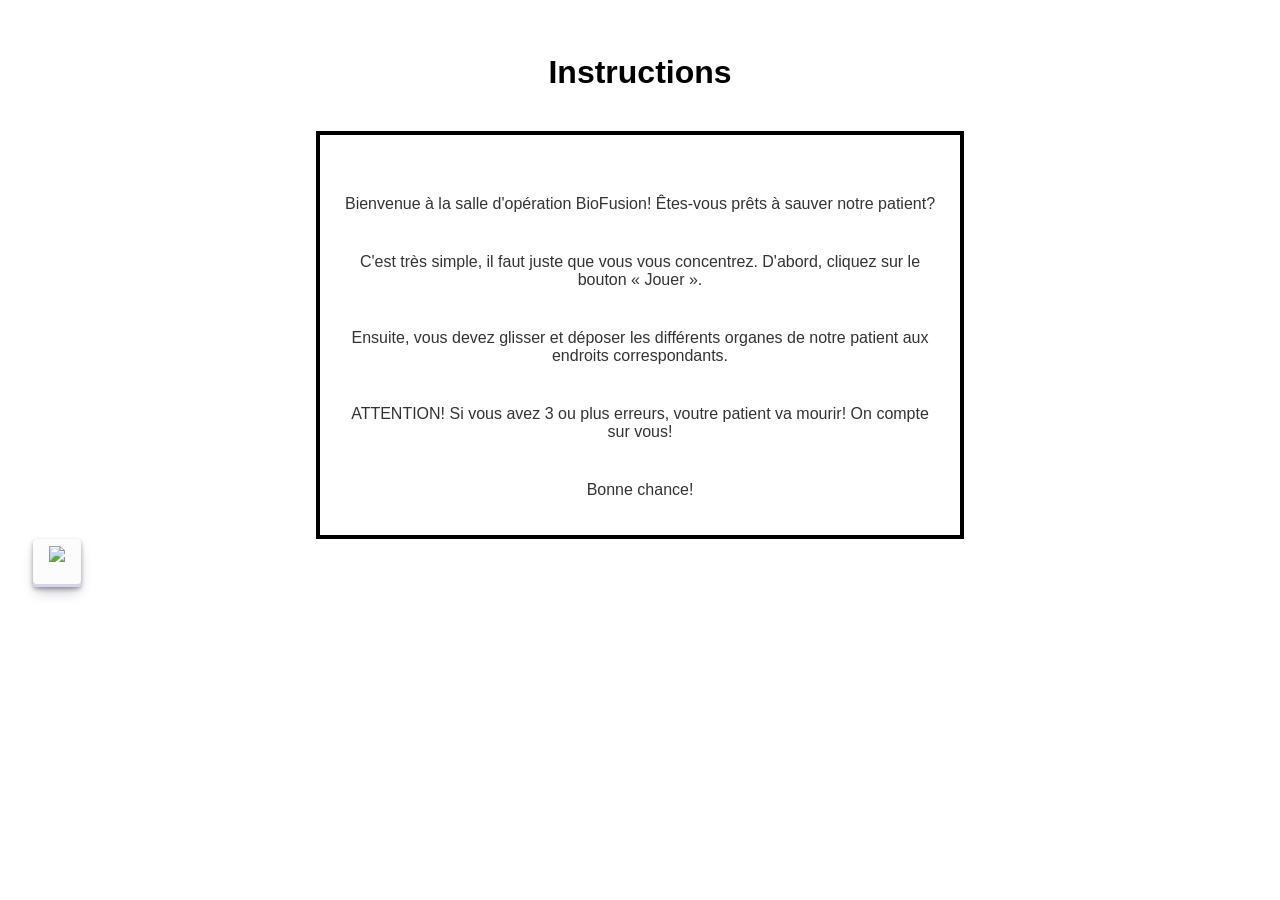
==== instruction.html @ c3bf0db4 "sad" ====
<!DOCTYPE html>

<html>
  
  <head>
    
    <meta charset="UTF-8">
		<title>BioFusion</title>
    <link rel="stylesheet" href="style/style.css">
    <style>
        
      /* code CSS pour embellir les boutons du menu*/
      /* source : https://getcssscan.com/css-buttons-examples */

      body {
        background-image: url("images/2112.jpg");
        background-size: 100% auto
      }

       /* Code pour la  belle-boîte */
			.belle-boite {
			  background-color: rgba(255, 255, 255, 0.5);
        padding: 20px;
        border: 0.3em solid #000000;
        max-width: 600px;
			}
      
      </style>
</head>
  <body>
		
		<center>
		  
		  <!-- Titre pour la page  -->
		  <h1>Instructions</h1>
		  <br>
		  <div class="belle-boite">
		  <!-- Mot de bienvenue -->
		  <p id="paragraphe">Bienvenue à la salle d'opération BioFusion! Êtes-vous prêts à sauver notre patient?</p>
		  <p id="paragraphe">C'est très simple, il faut juste que vous vous concentrez. D'abord, cliquez sur le bouton « Jouer ».</p>
		  <p id="paragraphe">Ensuite, vous devez glisser et déposer les différents organes de notre patient aux endroits correspondants.</p>
		  <p id="paragraphe">ATTENTION! Si vous avez 3 ou plus erreurs, voutre patient va mourir! On compte sur vous!</p>
		  <p id="paragraphe">Bonne chance!</p>
		  </div>
		  
		</center>
      <button class="btnMenu" onclick="window.location.href='index.html'"><img src="https://cdn-icons-png.flaticon.com/512/5895/5895964.png" height="35px"></button>
  </body>
</html>
---- style/style.css ----
body{
  padding: 25px;
}
.title {
	color: #5C6AC4;
}

#paragraphe {
        color: #333;
        text-align: center;
        margin-top: 40px; 
        font-family: Arial;
      }
      
      h1 {
        font-family: Arial;
      }
.btnMenu {
        align-items: center;
        appearance: none;
        background-color: #FCFCFD;
        border-radius: 4px;
        border-width: 0;
        box-shadow: rgba(45, 35, 66, 0.4) 0 2px 4px,rgba(45, 35, 66, 0.3) 0 7px 13px -3px,#D6D6E7 0 -3px 0 inset;
        box-sizing: border-box;
        cursor: pointer;
        display: inline-flex;
        height: 48px;
        justify-content: center;
        line-height: 1;
        list-style: none;
        overflow: hidden;
        padding-left: 16px;
        padding-right: 16px;
        position: relative;
        text-align: left;
        text-decoration: none;
        transition: box-shadow .15s,transform .15s;
        user-select: none;
        -webkit-user-select: none;
        touch-action: manipulation;
        white-space: nowrap;
        will-change: box-shadow,transform;
      }
      
      .btnMenu:focus {
        box-shadow: #D6D6E7 0 0 0 1.5px inset, rgba(45, 35, 66, 0.4) 0 2px 4px, rgba(45, 35, 66, 0.3) 0 7px 13px -3px, #D6D6E7 0 -3px 0 inset;
      }
      
      .btnMenu:hover {
        box-shadow: rgba(45, 35, 66, 0.4) 0 4px 8px, rgba(45, 35, 66, 0.3) 0 7px 13px -3px, #D6D6E7 0 -3px 0 inset;
        transform: translateY(-2px);
      }
      
      .btnMenu:active {
        box-shadow: #D6D6E7 0 3px 7px inset;
        transform: translateY(2px);
      }
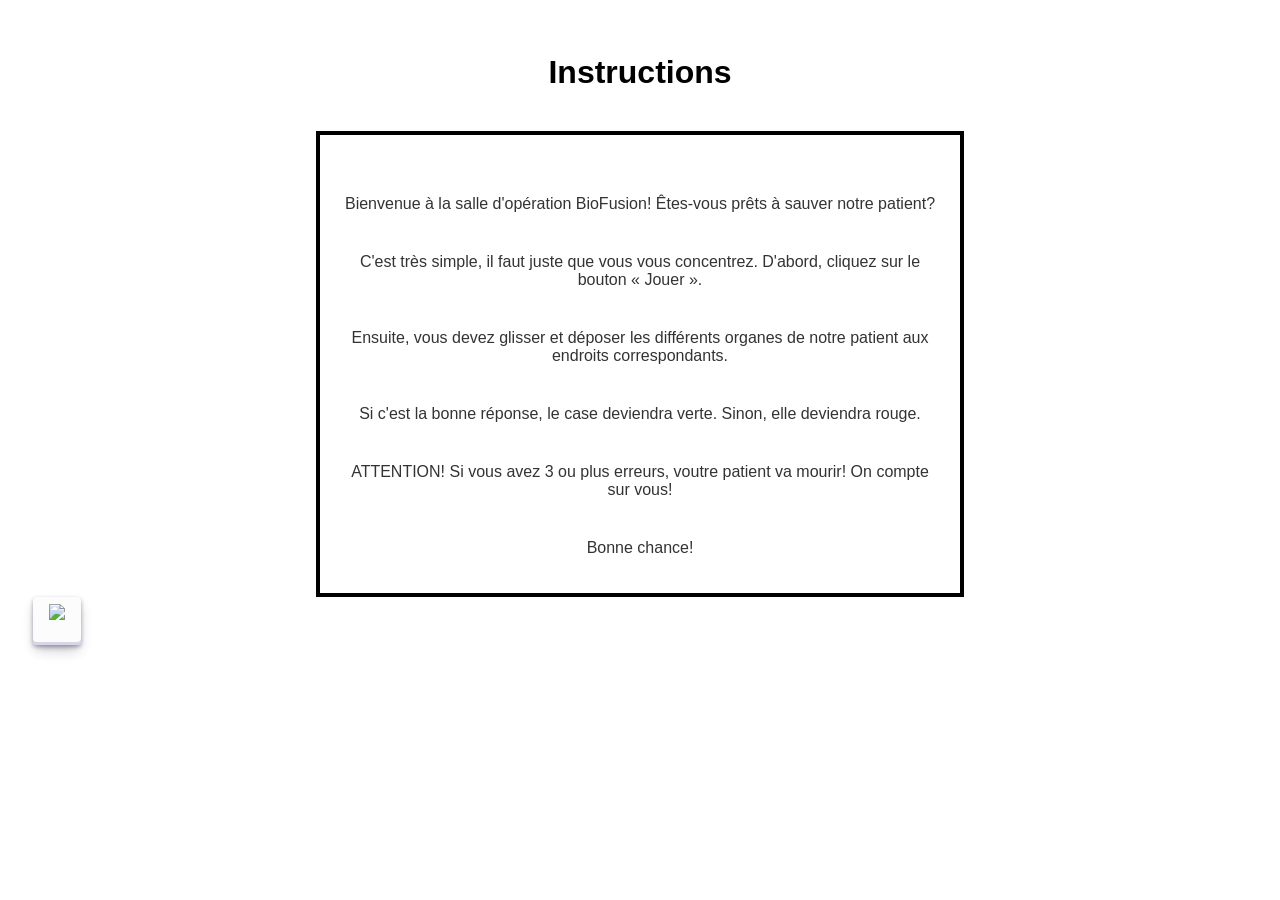
==== commit 3e16e54a: "instructions Co-authored-by: Copilot <copilot@github.com>" ====
--- a/instruction.html
+++ b/instruction.html
@@ -12,6 +12,7 @@
       /* code CSS pour embellir les boutons du menu*/
       /* source : https://getcssscan.com/css-buttons-examples */
 
+        /*Code CSS pour l'arrière-plan */
       body {
         background-image: url("images/2112.jpg");
         background-size: 100% auto
@@ -39,6 +40,7 @@
 		  <p id="paragraphe">Bienvenue à la salle d'opération BioFusion! Êtes-vous prêts à sauver notre patient?</p>
 		  <p id="paragraphe">C'est très simple, il faut juste que vous vous concentrez. D'abord, cliquez sur le bouton « Jouer ».</p>
 		  <p id="paragraphe">Ensuite, vous devez glisser et déposer les différents organes de notre patient aux endroits correspondants.</p>
+      <p id="paragraphe">Si c'est la bonne réponse, le case deviendra verte. Sinon, elle deviendra rouge.</p>
 		  <p id="paragraphe">ATTENTION! Si vous avez 3 ou plus erreurs, voutre patient va mourir! On compte sur vous!</p>
 		  <p id="paragraphe">Bonne chance!</p>
 		  </div>
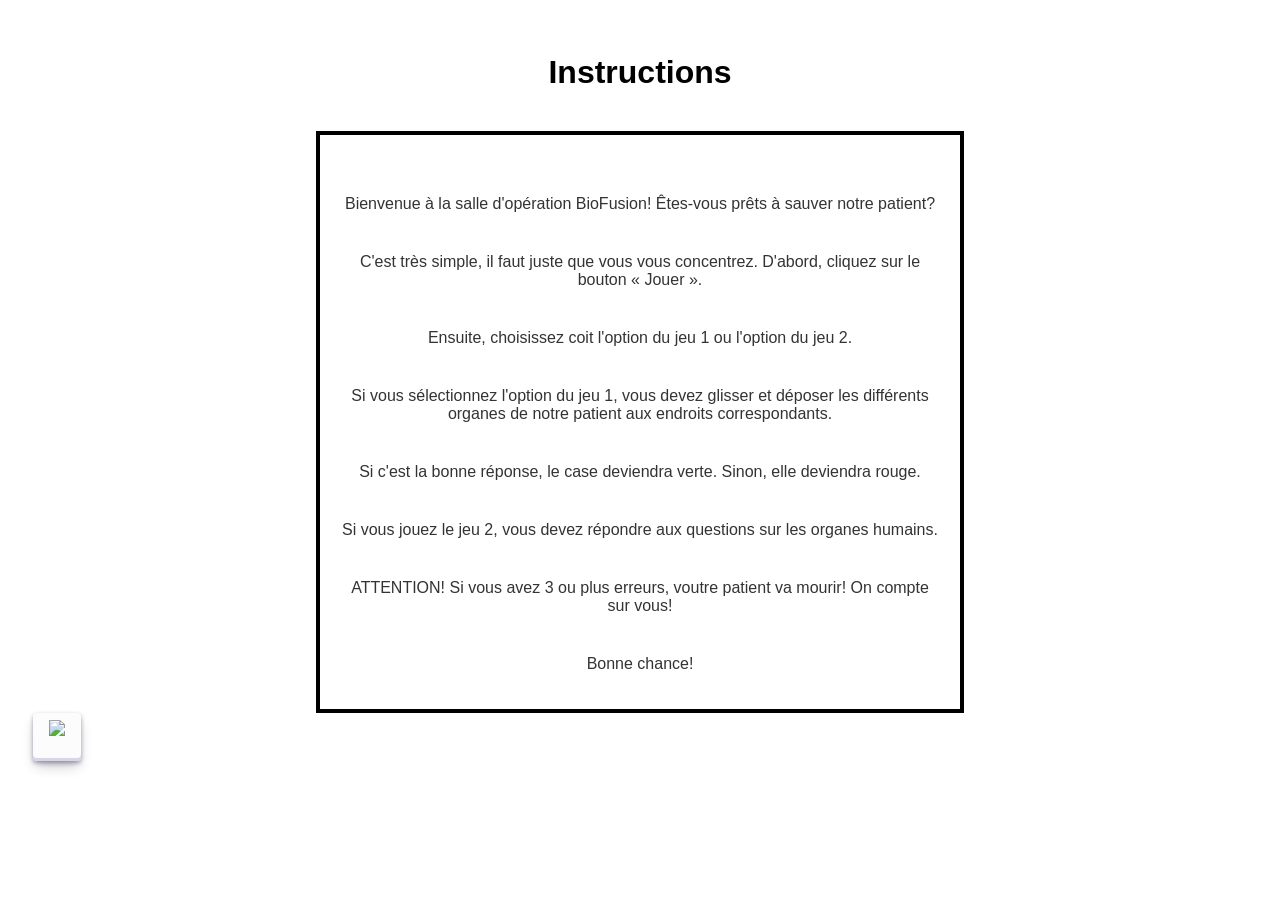
==== commit 05d74641: "instructions, arrière-plan et page d'options Co-authored-by: Copilot <copilot@github.com>" ====
--- a/instruction.html
+++ b/instruction.html
@@ -39,8 +39,10 @@
 		  <!-- Mot de bienvenue -->
 		  <p id="paragraphe">Bienvenue à la salle d'opération BioFusion! Êtes-vous prêts à sauver notre patient?</p>
 		  <p id="paragraphe">C'est très simple, il faut juste que vous vous concentrez. D'abord, cliquez sur le bouton « Jouer ».</p>
-		  <p id="paragraphe">Ensuite, vous devez glisser et déposer les différents organes de notre patient aux endroits correspondants.</p>
+      <p id="paragraphe">Ensuite, choisissez coit l'option du jeu 1 ou l'option du jeu 2.</p>
+		  <p id="paragraphe">Si vous sélectionnez l'option du jeu 1, vous devez glisser et déposer les différents organes de notre patient aux endroits correspondants.</p>
       <p id="paragraphe">Si c'est la bonne réponse, le case deviendra verte. Sinon, elle deviendra rouge.</p>
+      <p id="paragraphe">Si vous jouez le jeu 2, vous devez répondre aux questions sur les organes humains.</p>
 		  <p id="paragraphe">ATTENTION! Si vous avez 3 ou plus erreurs, voutre patient va mourir! On compte sur vous!</p>
 		  <p id="paragraphe">Bonne chance!</p>
 		  </div>
--- a/style/style.css
+++ b/style/style.css
@@ -55,4 +55,109 @@
       .btnMenu:active {
         box-shadow: #D6D6E7 0 3px 7px inset;
         transform: translateY(2px);
-      }+      }
+
+      /* pour les boutons du jeu 2 */
+      /* source : https://uiverse.io/adamgiebl/good-mouse-67 */
+      .btnJeu2 {
+      width: 40px;
+      height: 40px;
+      border-radius: 50%;
+      background-color: rgb(209, 238, 255);
+      border: none;
+      font-weight: 600;
+      display: flex;
+      align-items: center;
+      justify-content: center;
+      box-shadow: 0px 0px 20px rgba(0, 0, 0, 0.164);
+      cursor: pointer;
+      transition-duration: 0.3s;
+      overflow: hidden;
+      position: relative;
+      text-decoration: none !important;
+    }
+
+    .edit-svgIcon {
+      width: 17px;
+      transition-duration: 0.3s;
+    }
+
+    .edit-svgIcon path {
+      fill: white;
+    }
+
+    .btnJeu2:hover {
+      width: 120px;
+      border-radius: 50px;
+      transition-duration: 0.3s;
+      background-color: rgb(209, 238, 255);
+      align-items: center;
+    }
+
+    .btnJeu2:hover .edit-svgIcon {
+      width: 20px;
+      transition-duration: 0.3s;
+      transform: translateY(60%);
+      -webkit-transform: rotate(360deg);
+      -moz-transform: rotate(360deg);
+      -o-transform: rotate(360deg);
+      -ms-transform: rotate(360deg);
+      transform: rotate(360deg);
+    }
+
+    #Coeur::before {
+      display: none;
+      content: "Coeur";
+      color: white;
+      transition-duration: 0.3s;
+      font-size: 2px;
+    }
+
+     #Poumon::before {
+      display: none;
+      content: "Poumon";
+      color: white;
+      transition-duration: 0.3s;
+      font-size: 2px;
+    }
+
+     #Rein::before {
+      display: none;
+      content: "Rein";
+      color: white;
+      transition-duration: 0.3s;
+      font-size: 2px;
+    }
+
+     #Intestin::before {
+      display: none;
+      content: "Intestin";
+      color: white;
+      transition-duration: 0.3s;
+      font-size: 2px;
+    }
+
+     #Cerveau::before {
+      display: none;
+      content: "Cerveau";
+      color: white;
+      transition-duration: 0.3s;
+      font-size: 2px;
+    }
+
+     #Estomac::before {
+      display: none;
+      content: "Estomac";
+      color: white;
+      transition-duration: 0.3s;
+      font-size: 2px;
+    }
+
+    .btnJeu2:hover::before {
+      display: block;
+      padding-right: 10px;
+      font-size: 13px;
+      opacity: 1;
+      transform: translateY(0px);
+      transition-duration: 0.3s;
+    }
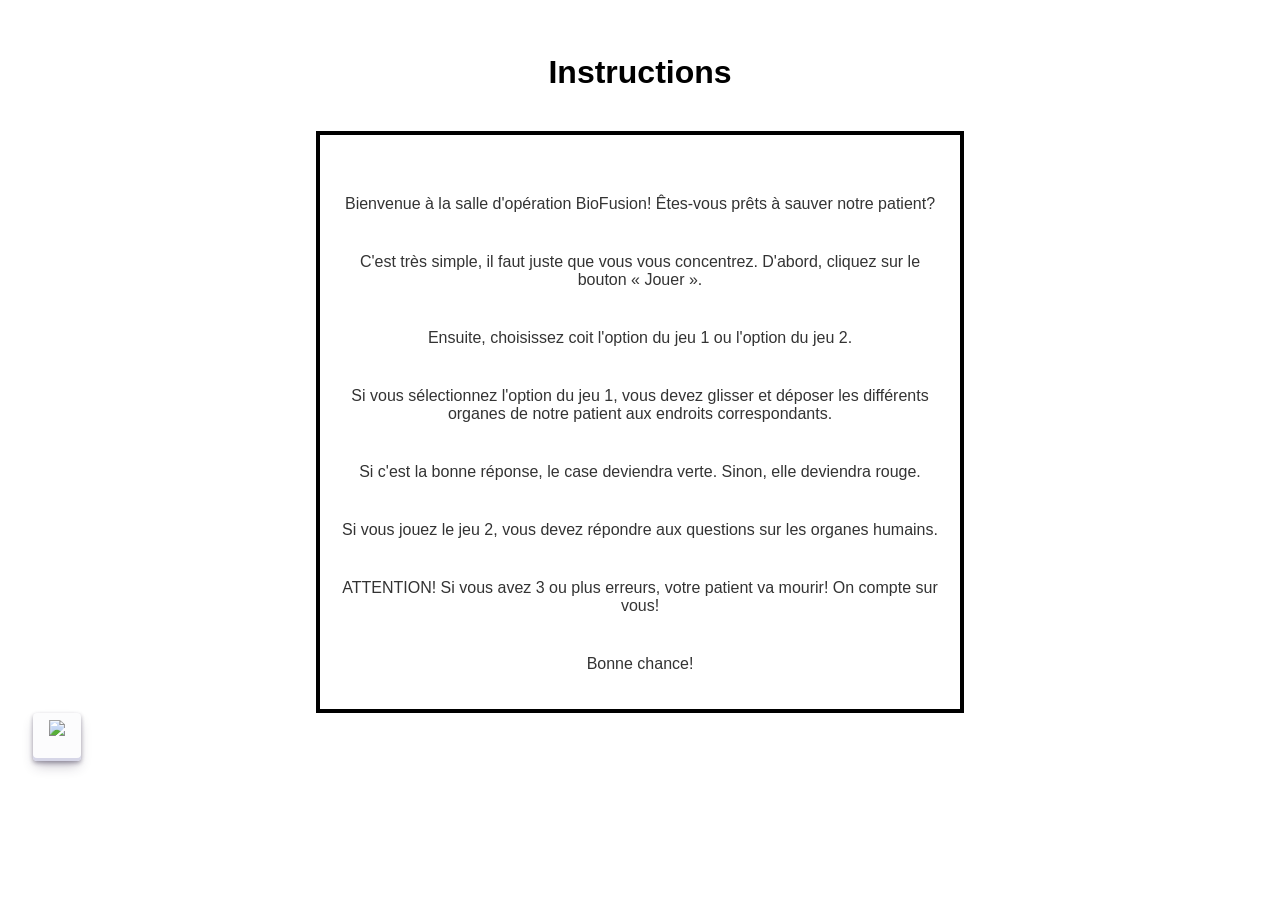
==== commit 5826b992: "modification (voutre) :)" ====
--- a/instruction.html
+++ b/instruction.html
@@ -14,8 +14,11 @@
 
         /*Code CSS pour l'arrière-plan */
       body {
-        background-image: url("images/2112.jpg");
-        background-size: 100% auto
+        background-image: url("images/2112.jpg"); 
+        background-repeat: no-repeat; 
+				background-size: cover; 
+				background-position: center; 
+				background-attachment: fixed 
       }
 
        /* Code pour la  belle-boîte */
@@ -43,11 +46,13 @@
 		  <p id="paragraphe">Si vous sélectionnez l'option du jeu 1, vous devez glisser et déposer les différents organes de notre patient aux endroits correspondants.</p>
       <p id="paragraphe">Si c'est la bonne réponse, le case deviendra verte. Sinon, elle deviendra rouge.</p>
       <p id="paragraphe">Si vous jouez le jeu 2, vous devez répondre aux questions sur les organes humains.</p>
-		  <p id="paragraphe">ATTENTION! Si vous avez 3 ou plus erreurs, voutre patient va mourir! On compte sur vous!</p>
+		  <p id="paragraphe">ATTENTION! Si vous avez 3 ou plus erreurs, votre patient va mourir! On compte sur vous!</p>
 		  <p id="paragraphe">Bonne chance!</p>
 		  </div>
 		  
 		</center>
+
+  <!--Bouton pour retourner à la page d'accueil-->
       <button class="btnMenu" onclick="window.location.href='index.html'"><img src="https://cdn-icons-png.flaticon.com/512/5895/5895964.png" height="35px"></button>
   </body>
 </html>
--- a/style/style.css
+++ b/style/style.css
@@ -110,7 +110,10 @@
       content: "Coeur";
       color: white;
       transition-duration: 0.3s;
-      font-size: 2px;
+      font-size: 14px;
+    }
+    #Coeur:hover::before {
+    display: block;
     }
 
      #Poumon::before {
@@ -118,7 +121,10 @@
       content: "Poumon";
       color: white;
       transition-duration: 0.3s;
-      font-size: 2px;
+      font-size: 14px;
+    }
+    #Poumon:hover::before {
+    display: block;
     }
 
      #Rein::before {
@@ -126,7 +132,10 @@
       content: "Rein";
       color: white;
       transition-duration: 0.3s;
-      font-size: 2px;
+      font-size: 14px;
+    }
+    #Rein:hover::before {
+    display: block;
     }
 
      #Intestin::before {
@@ -134,7 +143,10 @@
       content: "Intestin";
       color: white;
       transition-duration: 0.3s;
-      font-size: 2px;
+      font-size: 14px;
+    }
+    #Intestin:hover::before {
+    display: block;
     }
 
      #Cerveau::before {
@@ -142,7 +154,10 @@
       content: "Cerveau";
       color: white;
       transition-duration: 0.3s;
-      font-size: 2px;
+      font-size: 14px;
+    }
+    #Cerveau:hover::before {
+    display: block;
     }
 
      #Estomac::before {
@@ -150,7 +165,10 @@
       content: "Estomac";
       color: white;
       transition-duration: 0.3s;
-      font-size: 2px;
+      font-size: 14px;
+    }
+    #Estomac:hover::before {
+    display: block;
     }
 
     .btnJeu2:hover::before {
@@ -160,4 +178,71 @@
       opacity: 1;
       transform: translateY(0px);
       transition-duration: 0.3s;
+    }
+    
+    /*code css pour le boutons dans la page game over*/
+    /*source; https://uiverse.io/cssbuttons-io/stupid-impala-51*/
+    button.btn-rejouer { 
+      width: 150px; 
+      height: 50px; 
+      cursor: pointer; 
+      display: flex; 
+      align-items: center; 
+      background: #e62222; 
+      border: none; 
+      border-radius: 5px; 
+      box-shadow: 1px 1px 3px rgba(0,0,0,0.15); 
+      margin: 0 auto;
+      position: relative;
+      padding: 0;
+    }
+
+    button.btn-rejouer, button.btn-rejouer span { 
+      transition: 200ms; 
+    }
+
+    button.btn-rejouer .text { 
+      transform: translateX(25px); /* Ajusté pour centrer le mot "Réessayer" */
+      color: white; 
+      font-weight: bold; 
+      font-size: 16px;
+    }
+
+    button.btn-rejouer .icon { 
+      position: absolute; 
+      border-left: 1px solid #c41b1b; 
+      transform: translateX(110px); 
+      height: 40px; 
+      width: 40px; 
+      display: flex; 
+      align-items: center; 
+      justify-content: center; 
+    }
+
+    button.btn-rejouer svg { 
+      width: 18px; 
+      height: 18px;
+      fill: #eee; 
+    }
+
+    button.btn-rejouer:hover { 
+      background: #ff3636; 
+    }
+
+    button.btn-rejouer:hover .text { 
+      color: transparent; 
+    }
+
+    button.btn-rejouer:hover .icon { 
+      width: 150px; 
+      border-left: none; 
+      transform: translateX(0); 
+    }
+
+    button.btn-rejouer:focus { 
+      outline: none; 
+    }
+
+    button.btn-rejouer:active .icon svg { 
+      transform: scale(0.8); 
     }
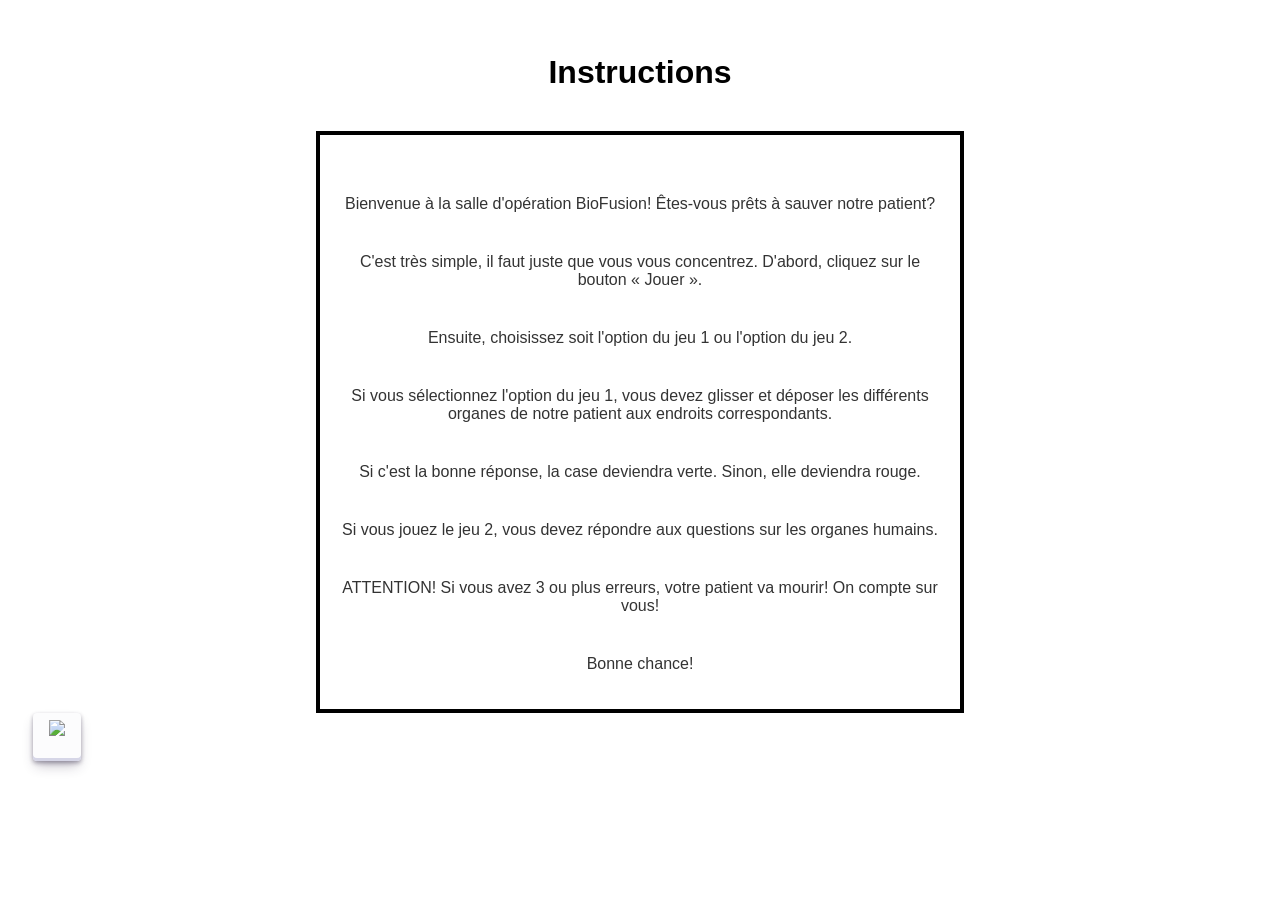
==== commit 800eab6f: "instructions" ====
--- a/instruction.html
+++ b/instruction.html
@@ -42,9 +42,9 @@
 		  <!-- Mot de bienvenue -->
 		  <p id="paragraphe">Bienvenue à la salle d'opération BioFusion! Êtes-vous prêts à sauver notre patient?</p>
 		  <p id="paragraphe">C'est très simple, il faut juste que vous vous concentrez. D'abord, cliquez sur le bouton « Jouer ».</p>
-      <p id="paragraphe">Ensuite, choisissez coit l'option du jeu 1 ou l'option du jeu 2.</p>
+      <p id="paragraphe">Ensuite, choisissez soit l'option du jeu 1 ou l'option du jeu 2.</p>
 		  <p id="paragraphe">Si vous sélectionnez l'option du jeu 1, vous devez glisser et déposer les différents organes de notre patient aux endroits correspondants.</p>
-      <p id="paragraphe">Si c'est la bonne réponse, le case deviendra verte. Sinon, elle deviendra rouge.</p>
+      <p id="paragraphe">Si c'est la bonne réponse, la case deviendra verte. Sinon, elle deviendra rouge.</p>
       <p id="paragraphe">Si vous jouez le jeu 2, vous devez répondre aux questions sur les organes humains.</p>
 		  <p id="paragraphe">ATTENTION! Si vous avez 3 ou plus erreurs, votre patient va mourir! On compte sur vous!</p>
 		  <p id="paragraphe">Bonne chance!</p>
